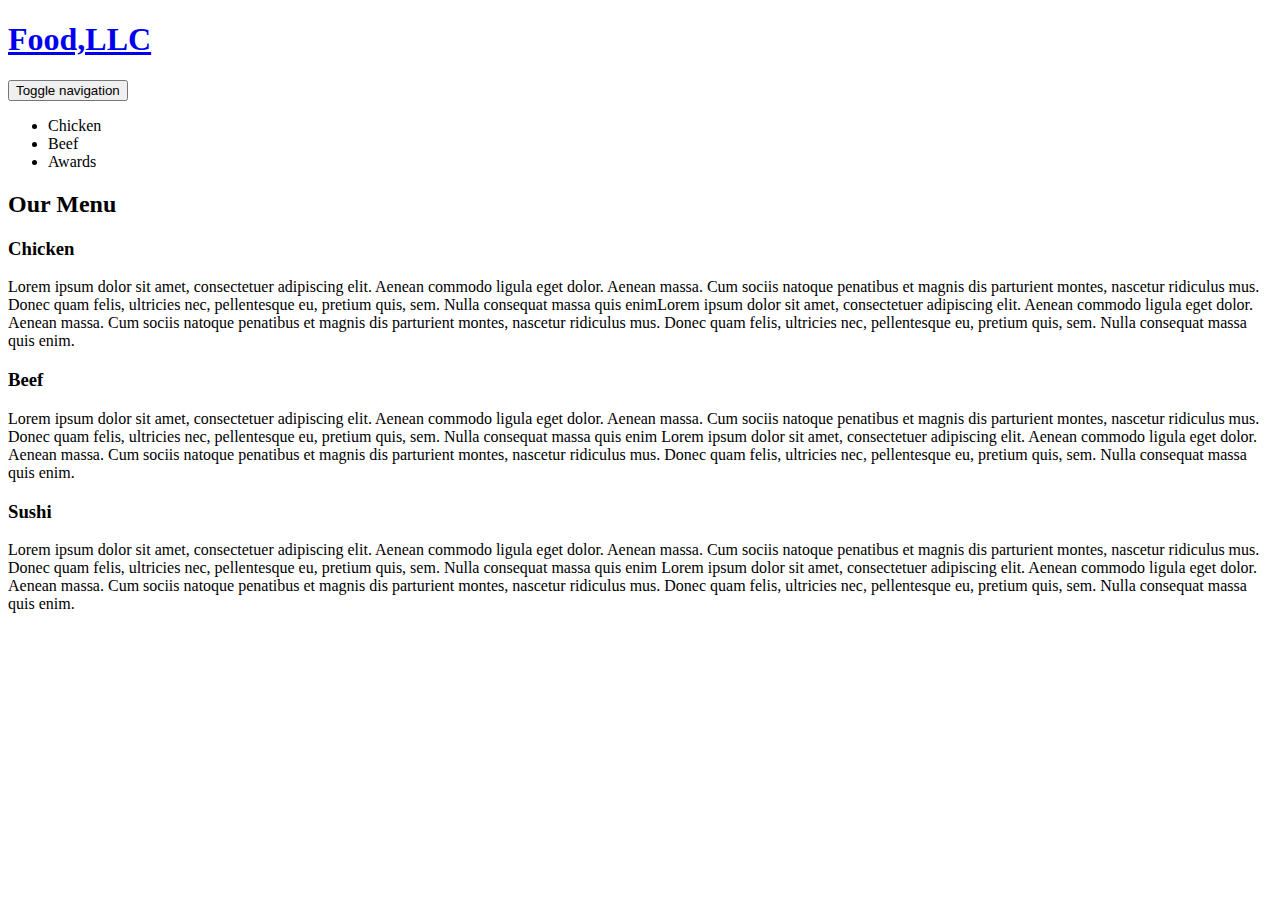
==== module3-sol/index.html @ 6e73d649 "Add files via upload" ====
<!doctype html>
<html lang="en">
  <head>
    <meta charset="utf-8">
    <meta http-equiv="X-UA-Compatible" content="IE=edge">
    <meta name="viewport" content="width=device-width, initial-scale=1">
    <title>David Chu's China Bistro</title>
    <link rel="stylesheet" href="css/bootstrap.min.css">
    <link rel="stylesheet" href="css/styles.css">
    <link href='https://fonts.googleapis.com/css?family=Oxygen:400,300,700' rel='stylesheet' type='text/css'>
    <link href='https://fonts.googleapis.com/css?family=Lora' rel='stylesheet' type='text/css'>
  </head>
<body>
  <header>
    <nav id="header-nav" class="navbar navbar-default">
      <div class="container">
        
         <div class="navbar-header">
          <div class="navbar-brand">
            <a href="index.html"><h1>Food,LLC</h1></a>
            
          </div>



        </div>
        <button type="button" class="navbar-toggle collapsed" data-toggle="collapse" data-target="#collapsable-nav" aria-expanded="false">
            <span class="sr-only">Toggle navigation</span>
            <span class="icon-bar"></span>
            <span class="icon-bar"></span>
            <span class="icon-bar"></span>
          </button>
        </div>
       </div>

        <div id="collapsable-nav" class="collapse navbar-collapse">
           <ul id="nav-list" class="nav navbar-nav navbar-right">
            <li>
              
                <span class="visible-xs"> Chicken</span>
            </li>
            <li>
              
                <span class="visible-xs">Beef</span>
            </li>
            <li>
              
                <span class="visible-xs"> Awards</span>
            </li>
            
          </ul><!-- #nav-list -->
        </div>
      
    </nav>

  </header>
  <div class="container" id="main-content">
    <div class="heading">
      <h2>Our Menu</h2>      
    </div>
    <div class="row">
      <div class="col-md-4 col-sm-6 col-xs-12" >
        <div id="item-desc">
          <span><h3>Chicken</h3></span>
          <p>Lorem ipsum dolor sit amet, consectetuer adipiscing elit. Aenean commodo ligula eget dolor. Aenean massa. Cum sociis natoque penatibus et magnis dis parturient montes, nascetur ridiculus mus. Donec quam felis, ultricies nec, pellentesque eu, pretium quis, sem. Nulla consequat massa quis enimLorem ipsum dolor sit amet, consectetuer adipiscing elit. Aenean commodo ligula eget dolor. Aenean massa. Cum sociis natoque penatibus et magnis dis parturient montes, nascetur ridiculus mus. Donec quam felis, ultricies nec, pellentesque eu, pretium quis, sem. Nulla consequat massa quis enim.</p>
        </div>
        
      </div>
      <div class="col-md-4 col-sm-6 col-xs-12" >
        <div id="item-desc">
          <span><h3>Beef</h3></span>
          <p>Lorem ipsum dolor sit amet, consectetuer adipiscing elit. Aenean commodo ligula eget dolor. Aenean massa. Cum sociis natoque penatibus et magnis dis parturient montes, nascetur ridiculus mus. Donec quam felis, ultricies nec, pellentesque eu, pretium quis, sem. Nulla consequat massa quis enim Lorem ipsum dolor sit amet, consectetuer adipiscing elit. Aenean commodo ligula eget dolor. Aenean massa. Cum sociis natoque penatibus et magnis dis parturient montes, nascetur ridiculus mus. Donec quam felis, ultricies nec, pellentesque eu, pretium quis, sem. Nulla consequat massa quis enim.</p>
        </div>
        
      </div>
      <div class="col-md-4 col-sm-6 col-xs-12" >
        <div id="item-desc">
          <span><h3>Sushi</h3></span>
          <p>Lorem ipsum dolor sit amet, consectetuer adipiscing elit. Aenean commodo ligula eget dolor. Aenean massa. Cum sociis natoque penatibus et magnis dis parturient montes, nascetur ridiculus mus. Donec quam felis, ultricies nec, pellentesque eu, pretium quis, sem. Nulla consequat massa quis enim Lorem ipsum dolor sit amet, consectetuer adipiscing elit. Aenean commodo ligula eget dolor. Aenean massa. Cum sociis natoque penatibus et magnis dis parturient montes, nascetur ridiculus mus. Donec quam felis, ultricies nec, pellentesque eu, pretium quis, sem. Nulla consequat massa quis enim.</p>
        </div>
        
      </div>
      
    </div>
  </div>


  <!-- jQuery (Bootstrap JS plugins depend on it) -->
  <script src="js/jquery-2.1.4.min.js"></script>
  <script src="js/bootstrap.min.js"></script>
  <script src="js/script.js"></script>
</body>
</html>
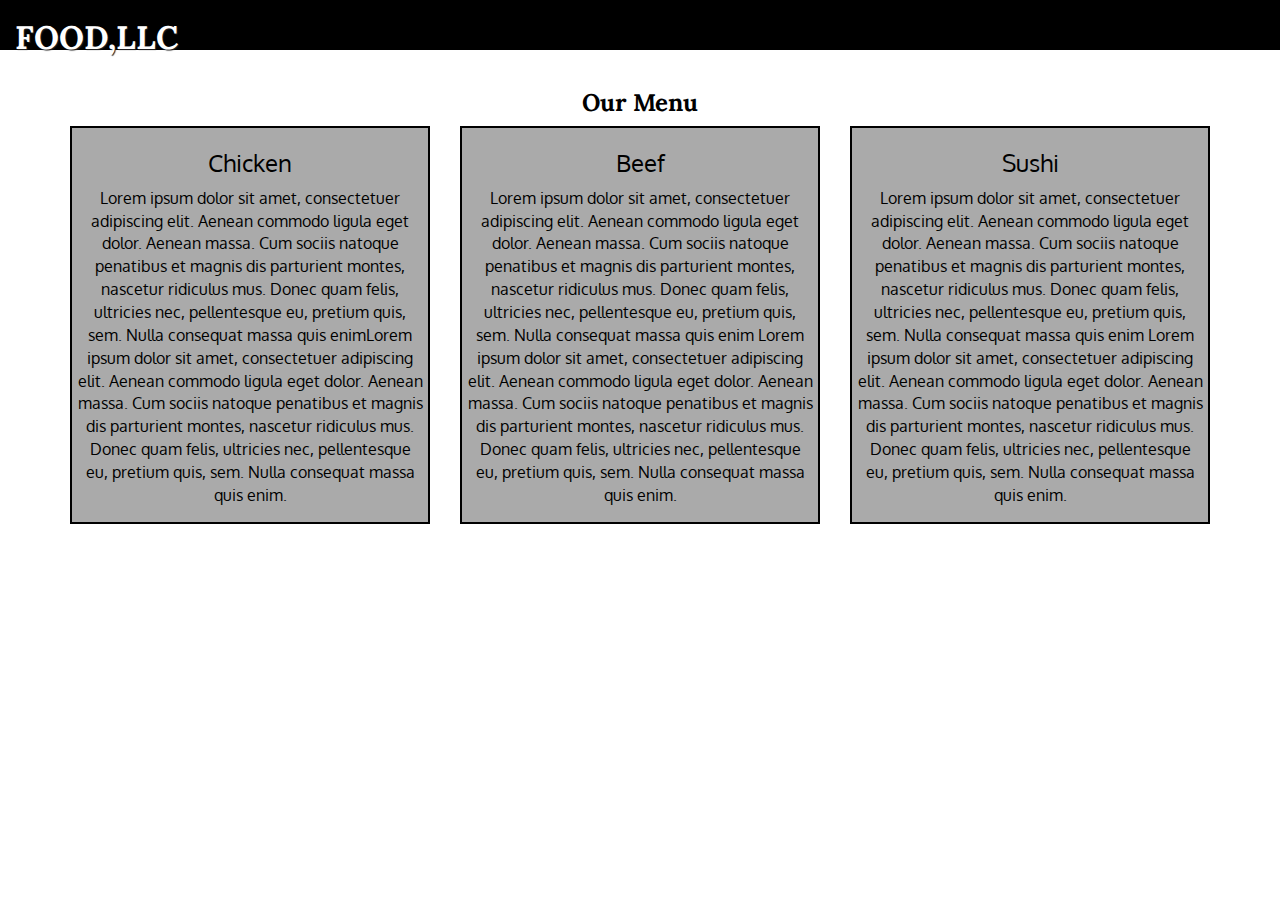
==== commit a912da9a: "Update index.html" ====
--- a/module3-sol/index.html
+++ b/module3-sol/index.html
@@ -13,27 +13,22 @@
 <body>
   <header>
     <nav id="header-nav" class="navbar navbar-default">
-      <div class="container">
+      <div class="container-fluid">
         
          <div class="navbar-header">
           <div class="navbar-brand">
             <a href="index.html"><h1>Food,LLC</h1></a>
             
           </div>
-
-
-
-        </div>
-        <button type="button" class="navbar-toggle collapsed" data-toggle="collapse" data-target="#collapsable-nav" aria-expanded="false">
+          <button type="button" class="navbar-toggle collapsed" data-toggle="collapse" data-target="#collapsable-nav" aria-expanded="false">
             <span class="sr-only">Toggle navigation</span>
             <span class="icon-bar"></span>
             <span class="icon-bar"></span>
             <span class="icon-bar"></span>
           </button>
-        </div>
-       </div>
 
-        <div id="collapsable-nav" class="collapse navbar-collapse">
+
+          <div id="collapsable-nav" class="collapse navbar-collapse">
            <ul id="nav-list" class="nav navbar-nav navbar-right">
             <li>
               
@@ -45,23 +40,34 @@
             </li>
             <li>
               
-                <span class="visible-xs"> Awards</span>
+                <span class="visible-xs"> Sushi</span>
             </li>
             
           </ul><!-- #nav-list -->
         </div>
+
+
+
+        </div>
+        
+
+        
+        </div>
+       
+
+        
       
     </nav>
 
   </header>
   <div class="container" id="main-content">
-    <div class="heading">
-      <h2>Our Menu</h2>      
+    <div class="row" >
+      <h2 class="heading">Our Menu</h2>      
     </div>
     <div class="row">
       <div class="col-md-4 col-sm-6 col-xs-12" >
         <div id="item-desc">
-          <span><h3>Chicken</h3></span>
+          <span><h3>Chicken </h3></span>
           <p>Lorem ipsum dolor sit amet, consectetuer adipiscing elit. Aenean commodo ligula eget dolor. Aenean massa. Cum sociis natoque penatibus et magnis dis parturient montes, nascetur ridiculus mus. Donec quam felis, ultricies nec, pellentesque eu, pretium quis, sem. Nulla consequat massa quis enimLorem ipsum dolor sit amet, consectetuer adipiscing elit. Aenean commodo ligula eget dolor. Aenean massa. Cum sociis natoque penatibus et magnis dis parturient montes, nascetur ridiculus mus. Donec quam felis, ultricies nec, pellentesque eu, pretium quis, sem. Nulla consequat massa quis enim.</p>
         </div>
         
--- a/module3-sol/css/styles.css
+++ b/module3-sol/css/styles.css
@@ -0,0 +1,81 @@
+body {
+  font-size: 16px;
+  color: #000;
+  background-color: #fff;
+  font-family: 'Oxygen', sans-serif;
+}
+
+/** HEADER **/
+#header-nav {
+  background-color: #000;
+  border-radius: 0;
+  border: 0;
+  
+}
+
+
+
+.navbar-brand {
+  padding-top: 25px;
+}
+
+.navbar-brand h1 { /* Restaurant name */
+  font-family: 'Lora', serif;
+  color: #fff;
+  font-size: 1.8em;
+  text-transform: uppercase;
+  font-weight: bold;
+  text-shadow: 1px 1px 1px #222;
+  margin-top: 0;
+  margin-bottom: 20px;
+  line-height: .75;
+}
+.navbar-brand a:hover, .navbar-brand a:focus {
+  text-decoration: none;
+}
+ 
+
+.heading{
+  text-align: center;
+  font-size: 1.5em;
+  font-family: 'Lora', serif;
+  font-weight: bold;
+  clear: both;
+}
+#collapsable-nav{
+  color: white;
+  background-color: #777;
+  clear: both;
+
+}
+button{
+  clear: both;
+}
+
+.navbar-toggle{
+  top: 25px
+  clear: both;
+}
+#nav-list span{
+  text-align: center;
+  clear: both;
+  border: 1px solid black;
+}
+
+
+#main-content{
+  clear: both;
+}
+#item-desc{
+  text-align: center;
+  background-color: #aaa;
+  border: 2px solid black;
+  padding: 5px;
+  padding-top: 2px;
+  margin-bottom: 20px;
+
+}
+#item-desc span{
+  text-align: center;
+  font-weight: bold;
+}
